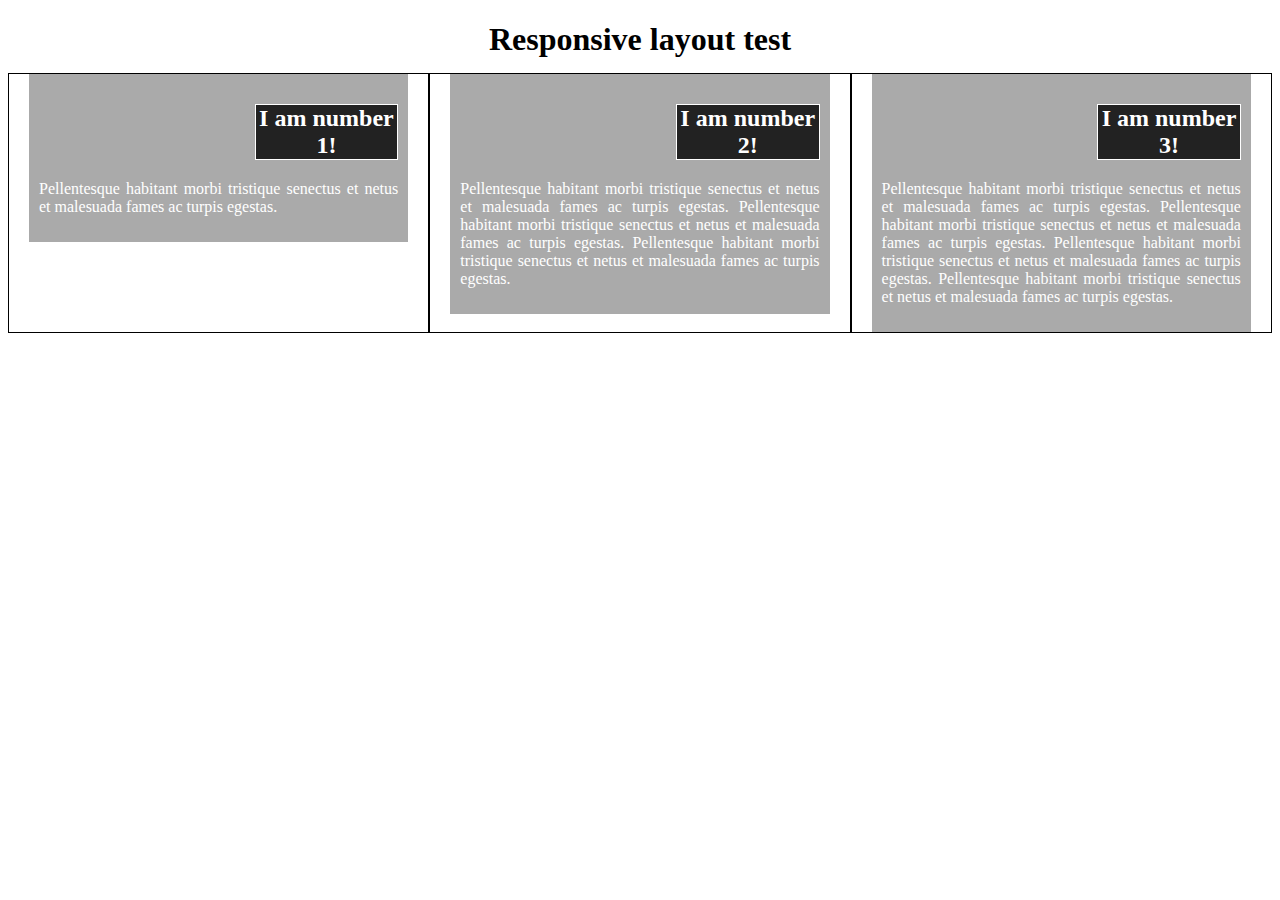
==== site/mod2_assignment/responsive_test2.html @ 19172ea6 "Added more files for module 2 assignment" ====
<!doctype html>
<html lang="en">

<head>
<meta charset="utf-8">
	<!--<meta name="viewport" content="width=device-width, initial-scale=1">-->
<title>Responsive test</title>
    <!--<link rel="stylesheet" href="css/styles_1.css">
    <link rel="stylesheet" href="css/responsive.css">--->
 <style>
 * {
  box-sizing: border-box;
  font-family: "Book Antiqua";

}

h1 {
  margin-bottom: 15px;
  text-align: center;
}

.row {
  width: 100%;
  display: flex;
  overflow: auto;
}

.box {
  flex: 1;
  background-color: #AAAAAA;
  color: white;
  text-align: justify;
  padding: 10px;
  margin-left: 20px;
  margin-right: 20px;

}

h2{
  position: relative;
  background-color: #222222;
  color: white;
  border: 1px solid white;
  text-align: center;
  width: 40%;
  margin-inline-start: 60%;
}

/********** Large devices only **********/
@media only screen and (min-width: 1200px) {
   .col-lg-4{
    float: left;
    border: 1px solid black;
    width: 33.33%;
  }
}

/********** Medium devices only **********/
@media only screen and (min-width: 992px) and (max-width: 1199px) {
  .col-md-6, .col-md-12 {
    float: left;
    border: 1px solid green;
  }
  .col-md-6 {
    width: 50%;
  }
  .col-md-12 {
    width: 100%;
  }
}

@media only screen and (max-width: 991px){
  .col-sm-12 {
    float: left;
    border: 1px solid red;
    width: 100;
  }
}



 </style>   

</head>

<body>
	<h1>Responsive layout test</h1>
	<div class = "row">
		<div class="col-lg-4 col-md-6 col-sm-12">
			<div class="box">
			<h2>I am number 1!</h2>
			<p>
      Pellentesque habitant morbi tristique senectus et netus et malesuada fames ac turpis egestas.</p>
		</div>
		</div>
		<div class="col-lg-4 col-md-6 col-sm-12">
			<div class="box">
			<h2>I am number 2!</h2>
			<p>
			Pellentesque habitant morbi tristique senectus et netus et malesuada fames ac turpis egestas. Pellentesque habitant morbi tristique senectus et netus et malesuada fames ac turpis egestas. Pellentesque habitant morbi tristique senectus et netus et malesuada fames ac turpis egestas.
			</p>
			</div>
		</div>
		<div class="col-lg-4 col-md-12 col-sm-12">
			<div class="box">
			<h2>I am number 3!</h2>
			<p>
			Pellentesque habitant morbi tristique senectus et netus et malesuada fames ac turpis egestas. Pellentesque habitant morbi tristique senectus et netus et malesuada fames ac turpis egestas. Pellentesque habitant morbi tristique senectus et netus et malesuada fames ac turpis egestas. Pellentesque habitant morbi tristique senectus et netus et malesuada fames ac turpis egestas.
			</p>
			</div>
		</div>
	</div>

</body>

</html>
---- site/mod2_assignment/css/styles_1.css ----
/********** Base styles **********/
* {
  box-sizing: border-box;
  font-family: "Book Antiqua";

}

h1 {
  margin-bottom: 15px;
  text-align: center;
}

.row {
  width: 100%;
  display: flex;
  overflow: auto;
}

.box {
  flex: 1;
  background-color: #AAAAAA;
  color: white;
  text-align: justify;
  padding: 10px;
  margin-left: 20px;
  margin-right: 20px;

}

h2{
  position: relative;
  background-color: #222222;
  color: white;
  border: 1px solid white;
  text-align: center;
  width: 40%;
  margin-inline-start: 60%;
}
---- site/mod2_assignment/css/responsive.css ----
/********** Large devices only **********/
@media only screen and (min-width: 1200px) {
   .col-lg-4{
    float: left;
    border: 1px solid black;
    width: 33.33%;
  }
}

/********** Medium devices only **********/
@media only screen and (min-width: 992px) and (max-width: 1199px) {
  .col-md-6, .col-md-12 {
    float: left;
    border: 1px solid green;
  }
  .col-md-6 {
    width: 50%;
  }
  .col-md-12 {
    width: 100%;
  }
}

@media only screen and (max-width: 991px){
  .col-sm-12 {
    float: left;
    border: 1px solid red;
    width: 100;
  }
}
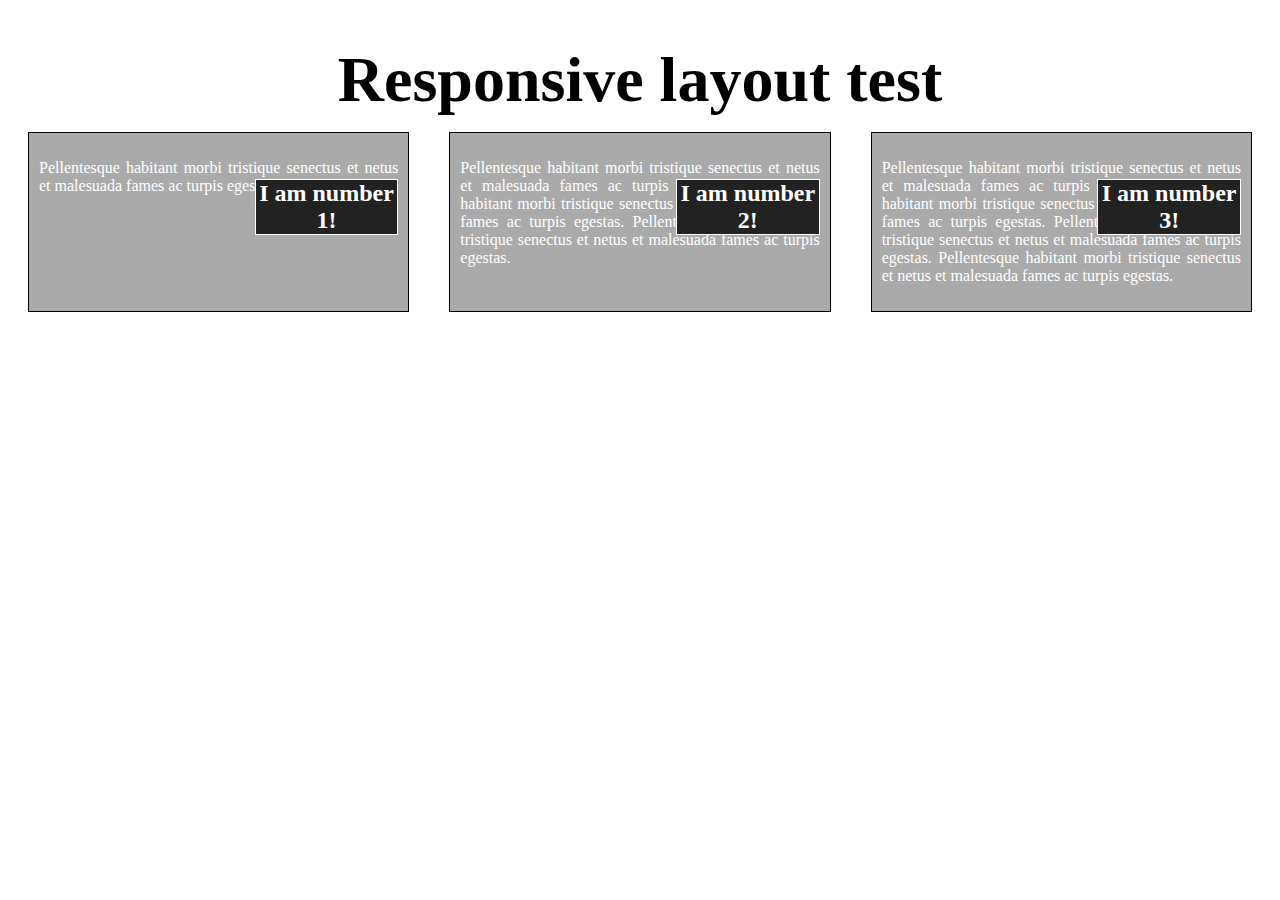
==== commit 48d32722: "Added files for assignments of modules 2,3,4,5" ====
--- a/site/mod2_assignment/responsive_test2.html
+++ b/site/mod2_assignment/responsive_test2.html
@@ -3,7 +3,8 @@
 
 <head>
 <meta charset="utf-8">
-	<!--<meta name="viewport" content="width=device-width, initial-scale=1">-->
+<meta name="viewport" content="width=device-width, initial-scale=1.0">
+
 <title>Responsive test</title>
     <!--<link rel="stylesheet" href="css/styles_1.css">
     <link rel="stylesheet" href="css/responsive.css">--->
@@ -15,6 +16,7 @@
 }
 
 h1 {
+  font-size: 5vw;
   margin-bottom: 15px;
   text-align: center;
 }
@@ -22,28 +24,37 @@
 .row {
   width: 100%;
   display: flex;
+  flex-wrap: wrap;
   overflow: auto;
 }
 
-.box {
+.column{
   flex: 1;
-  background-color: #AAAAAA;
   color: white;
   text-align: justify;
+  background-color: #AAAAAA;
   padding: 10px;
   margin-left: 20px;
   margin-right: 20px;
 
 }
 
+.box {
+  height: 100%;
+  position: relative;
+}
+
 h2{
-  position: relative;
+  position: absolute;
   background-color: #222222;
   color: white;
   border: 1px solid white;
   text-align: center;
   width: 40%;
-  margin-inline-start: 60%;
+  top: 0;
+  right: 0;
+  margin-inline-start: 60%; 
+  padding: 0;
 }
 
 /********** Large devices only **********/
@@ -73,7 +84,7 @@
   .col-sm-12 {
     float: left;
     border: 1px solid red;
-    width: 100;
+    width: 100%;
   }
 }
 
@@ -86,14 +97,14 @@
 <body>
 	<h1>Responsive layout test</h1>
 	<div class = "row">
-		<div class="col-lg-4 col-md-6 col-sm-12">
+		<div class="col-lg-4 col-md-6 col-sm-12 column">
 			<div class="box">
 			<h2>I am number 1!</h2>
 			<p>
       Pellentesque habitant morbi tristique senectus et netus et malesuada fames ac turpis egestas.</p>
 		</div>
 		</div>
-		<div class="col-lg-4 col-md-6 col-sm-12">
+		<div class="col-lg-4 col-md-6 col-sm-12 column">
 			<div class="box">
 			<h2>I am number 2!</h2>
 			<p>
@@ -101,7 +112,7 @@
 			</p>
 			</div>
 		</div>
-		<div class="col-lg-4 col-md-12 col-sm-12">
+		<div class="col-lg-4 col-md-12 col-sm-12 column">
 			<div class="box">
 			<h2>I am number 3!</h2>
 			<p>
